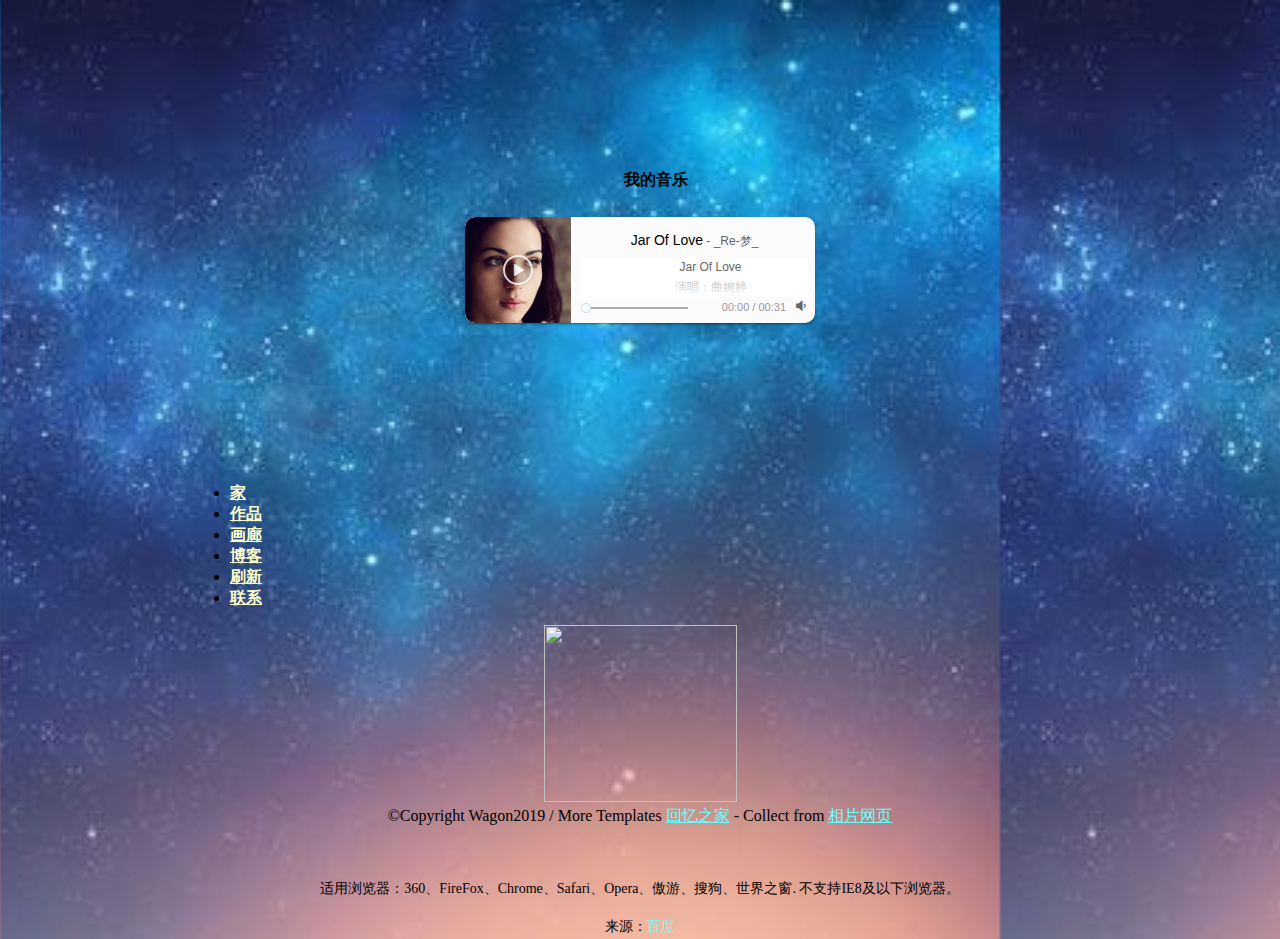
==== 音乐播放器/index.html @ e5b27c27 "杰" ====
﻿<!DOCTYPE html>
<html>
<head>
<meta charset="utf-8">
<meta name="viewport" content="width=device-width, initial-scale=1, maximum-scale=1">
<title>小型音乐播放器</title>

<link rel="stylesheet" href="APlayer.min.css">
<link rel="stylesheet" type="text/css" href="index.css">
<style type="text/css">
body {
	background-color: #CCCCCC;
	background-image: url(timg1
%20(2)_%E7%9C%8B%E5%9B%BE%E7%8E%8B.jpg);
	background-image: url(ti4535835mg
%20(2)_%E7%9C%8B%E5%9B%BE%E7%8E%8B.jpg);
	background-image: url(165465131.jpg);
}
body,td,th {
	color: #000000;
	text-align: center;
}
.navmenu.navmenu-default.navmenu-fixed-left .nav.navmenu-nav li a {
	font-weight: bold;
}
.navmenu.navmenu-default.navmenu-fixed-left .nav.navmenu-nav li a {
	color: #FF0000;
}
.navmenu.navmenu-default.navmenu-fixed-left .nav.navmenu-nav li a {
	color: #FF0;
}
.navmenu.navmenu-default.navmenu-fixed-left .nav.navmenu-nav li a {
	color: #FFC;
}
.navmenu.navmenu-default.navmenu-fixed-left .copyright-text a {
	color: #66FFFF;
}
.jie {
	color: #66FFFF;
}
.navmenu.navmenu-default.navmenu-fixed-left .nav.navmenu-nav li a {
	text-align: left;
}
.navmenu.navmenu-default.navmenu-fixed-left .nav.navmenu-nav {
	text-align: left;
}

</style>
</head>
<body>

<div id="header">
</div>
<div id="main">
	<div class="demo">
		<p><strong>我的音乐</strong></p>
        <div id="player3" class="aplayer">
            <pre class="aplayer-lrc-content">
                [00:00.00]Jar Of Love
[00:00.08]演唱：曲婉婷
[00:00.22]
[00:01.00]Another sunrise, another sunset
[00:05.10]Soon it'll all be yesterday
[00:08.33]Another good day, another bad day,
[00:12.77]What did you do today?
[00:15.95]Why do we choose to chase what we'll lose?
[00:19.77]What you want isn't what you have.
[00:23.34]What you have may not be yours, to keep.
[00:31.29]If I could find love, at a stop, in a park with open arms,
            </pre>
        </div>
	</div>
</div>

<script src="APlayer.min.js"></script>
<script>
	var ap3 = new APlayer({
		element: document.getElementById('player3'),//样式1
		narrow: false,
		autoplay: false,
		showlrc: true,
		music: {
			title: 'Jar Of Love',
			author: '_Re-梦_',
			url: 'aa.mp3',
			pic: 'zz.jpg'
		}
	});
	ap3.init();
</script>
</div>  

<div class="navmenu navmenu-default navmenu-fixed-left">
      
     <ul class="nav navmenu-nav">
        <li><a href="file:///C|/Users/Administrator/Desktop/网站/index.html">家</a></li>
        
        <li><a href="file:///C|/Users/Administrator/Desktop/网站/works.html">作品</a></li>
        
        <li><a href="file:///C|/Users/Administrator/Desktop/网站/gallery.html">画廊</a></li>
        
        <li><a href="file:///C|/Users/Administrator/Desktop/网站/blog.html">博客</a></li>
        
        <li><a href="index.html">刷新</a></li>
        
        <li><a href="file:///C|/Users/Administrator/Desktop/网站/contact.html">联系</a></li>
      </ul>
      <a class="navmenu-brand" href="#">           <img src="file:///img/logo.png" width="193" height="177"></a>
      <div class="social">
        <a href="#"><i class="fa fa-twitter"></i></a>
        <a href="#"><i class="fa fa-facebook"></i></a>
        <a href="#"><i class="fa fa-instagram"></i></a>
        <a href="#"><i class="fa fa-pinterest-p"></i></a>
        <a href="#"><i class="fa fa-google-plus"></i></a>
        <a href="#"><i class="fa fa-skype"></i></a>
      </div>
      <div class="copyright-text">©Copyright  Wagon2019 / More Templates <a href="http://www.cssmoban.com/" target="_blank" title="之家">回忆之家</a> - Collect from <a href="http://www.cssmoban.com/" title="网页" target="_blank">相片网页</a></div>
    </div>

<div style="text-align:center;margin:50px 0; font:normal 14px/24px 'MicroSoft YaHei';">
<p>适用浏览器：360、FireFox、Chrome、Safari、Opera、傲游、搜狗、世界之窗. 不支持IE8及以下浏览器。</p>
<p>来源：<span class="jie">百度 </span></p>
</div>
</body>
</html>
---- 音乐播放器/APlayer.min.css ----
@font-face{font-family:aplayer-fontello;src:url(font/aplayer-fontello.eot?72550380);
	src:url(font/aplayer-fontello.eot?72550380#iefix) 
	format("embedded-opentype"),
	url(font/aplayer-fontello.woff?72550380) 
	format("woff"),url(font/aplayer-fontello.ttf?72550380) 
	format("truetype"),url(font/aplayer-fontello.svg?72550380#fontello) 
	format("svg");
	font-weight:400;font-style:normal}
	.aplayer-narrow{width:66px}
	.aplayer-narrow .aplayer-info{display:none}
	.aplayer-withlrc.aplayer-narrow{width:106px}
	.aplayer-withlrc.aplayer 
	.aplayer-pic{height:106px;width:106px}
	aplayer-withlrc.aplayer .aplayer-info{margin-left:106px;height:106px}
	.aplayer-withlrc.aplayer .aplayer-lrc{display:block}
	.aplayer{
	font-family: Arial,Helvetica,sans-serif;
	margin: 5px;
	-webkit-box-shadow: 0 2px 2px 0 rgba(0,0,0,.14),0 3px 1px -2px rgba(0,0,0,.2),0 1px 5px 0 rgba(0,0,0,.12);
	box-shadow: 0 2px 2px 0 rgba(0,0,0,.14),0 3px 1px -2px rgba(0,0,0,.2),0 1px 5px 0 rgba(0,0,0,.12);
	-webkit-border-radius: 2px;
	border-radius: 10px;
	overflow: hidden;
	-webkit-user-select: none;
	-moz-user-select: none;
	-ms-user-select: none;
	user-select: none;
	background-color: #FBFBFB;
}
	.aplayer [class*=" aplayer-icon-"]:before,
	.aplayer [class^=aplayer-icon-]:before{font-family:aplayer-fontello;font-style:normal;font-weight:400;display:inline-block;text-decoration:inherit;width:1em;text-align:center;font-variant:normal;text-transform:none;line-height:1em}
	.aplayer .aplayer-lrc-content,.aplayer .aplayer-pic .aplayer-hide{display:none}
	.aplayer .aplayer-icon-weibo:before{content:'\e805'}
	.aplayer .aplayer-icon-play:before{content:'\e806'}
	.aplayer .aplayer-icon-pause:before{content:'\e807'}
	.aplayer .aplayer-icon-to-start:before{content:'\e808'}
	.aplayer .aplayer-icon-to-end:before{content:'\e809'}
	.aplayer .aplayer-icon-list:before{content:'\e80a'}
	.aplayer .aplayer-icon-menu:before{content:'\e80b'}
	.aplayer .aplayer-icon-volume-off:before{content:'\e800'}
	.aplayer .aplayer-icon-volume-down:before{content:'\e801'}
	.aplayer .aplayer-icon-volume-up:before{content:'\e802'}
	.aplayer span{cursor:default!important}
	.aplayer .aplayer-pic{position:relative;float:left;height:66px;width:66px}
	.aplayer .aplayer-pic img{
	height: 100%;
	width: 100%;
	border-radius: 10px 0px 0px 10px;
}
	.aplayer .aplayer-pic .aplayer-button{position:absolute;color:#fff;-webkit-border-radius:50%;border-radius:50%;opacity:.8;cursor:pointer;text-shadow:0 1px 1px rgba(0,0,0,.2);-webkit-box-shadow:0 1px 1px rgba(0,0,0,.2);box-shadow:0 1px 1px rgba(0,0,0,.2);background:rgba(0,0,0,.2)}
	.aplayer .aplayer-pic .aplayer-button:hover{opacity:1}
	.aplayer .aplayer-pic .aplayer-play{width:26px;height:26px;border:2px solid #fff;top:50%;left:50%;margin:-15px 0 0 -15px}
	.aplayer .aplayer-pic .aplayer-play .aplayer-icon-play{position:absolute;top:2px;left:4px;font-size:20px;line-height:23px}
	.aplayer .aplayer-pic .aplayer-pause{width:16px;height:16px;border:2px solid #fff;bottom:4px;right:4px}
	.aplayer .aplayer-pic .aplayer-pause .aplayer-icon-pause{position:absolute;top:1px;left:2px;font-size:12px;line-height:14px}
	.aplayer .aplayer-info{margin-left:106px;padding:14px 7px 0 10px;height:66px;-webkit-box-sizing:border-box;-moz-box-sizing:border-box;box-sizing:border-box}
	.aplayer .aplayer-info .aplayer-music{overflow:hidden;white-space:nowrap;text-overflow:ellipsis;margin-bottom:17px}
	.aplayer .aplayer-info .aplayer-music .aplayer-title{font-size:14px}
	.aplayer .aplayer-info .aplayer-music .aplayer-author{font-size:12px;color:#666}
	.aplayer .aplayer-info .aplayer-controller{position:relative}
	.aplayer .aplayer-info .aplayer-controller 
	.aplayer-bar-wrap{margin:0 120px 0 5px}
	.aplayer .aplayer-info .aplayer-controller .aplayer-bar-wrap .aplayer-bar{position:relative;height:2px;width:100%;background:#cdcdcd;cursor:pointer!important}
	.aplayer .aplayer-info .aplayer-controller .aplayer-bar-wrap .aplayer-bar .aplayer-loaded{position:absolute;left:0;top:0;bottom:0;background:#aaa;height:2px;-webkit-transition:all .5s ease;transition:all .5s ease}.aplayer .aplayer-info .aplayer-controller .aplayer-bar-wrap .aplayer-bar .aplayer-played{position:absolute;left:0;top:0;bottom:0;background:#b7daff;height:2px}
	.aplayer .aplayer-info .aplayer-controller .aplayer-bar-wrap .aplayer-bar .aplayer-played .aplayer-thumb{position:absolute;top:0;right:5px;margin-top:-4px;margin-right:-10px;height:8px;width:8px;border:1px solid #b7daff;-webkit-border-radius:50%;border-radius:50%;background:#fff;cursor:pointer!important}
	.aplayer .aplayer-info .aplayer-controller .aplayer-bar-wrap .aplayer-bar .aplayer-played .aplayer-thumb:hover{background:#b7daff}
	.aplayer .aplayer-info .aplayer-controller .aplayer-time{position:absolute;right:0;bottom:-5px;height:17px;color:#999;font-size:11px}
	.aplayer .aplayer-info .aplayer-controller .aplayer-time i{color:#666;font-size:15px}
	.aplayer .aplayer-info .aplayer-controller .aplayer-volume-wrap{display:inline-block;margin-left:7px;cursor:pointer!important}
	.aplayer .aplayer-info .aplayer-controller .aplayer-volume-wrap:hover .aplayer-volume-bar-wrap{display:block}.aplayer .aplayer-info .aplayer-controller .aplayer-volume-wrap .aplayer-volume-bar-wrap{display:none;position:absolute;bottom:17px;right:-5px;width:25px;height:40px;z-index:99}
	.aplayer .aplayer-info .aplayer-controller .aplayer-volume-wrap .aplayer-volume-bar-wrap .aplayer-volume-bar{position:absolute;bottom:0;right:10px;width:5px;height:35px;background:#aaa}
	.aplayer .aplayer-info .aplayer-controller .aplayer-volume-wrap .aplayer-volume-bar-wrap .aplayer-volume-bar .aplayer-volume{position:absolute;bottom:0;right:0;width:5px;background:#b7daff}
	.aplayer .aplayer-lrc{display:none;position:relative;height:40px;background:#fff;text-align:center;overflow:hidden;margin:-10px 0 10px}
	.aplayer .aplayer-lrc:after,.aplayer .aplayer-lrc:before{position:absolute;z-index:1;display:block;overflow:hidden;content:' ';width:100%}
	.aplayer .aplayer-lrc:before{top:0;height:10%;background:-webkit-linear-gradient(top,#fff 0,rgba(255,255,255,0) 100%);background:-webkit-gradient(linear,left top,left bottom,from(white),to(rgba(255,255,255,0)));background:linear-gradient(to bottom,#fff 0,rgba(255,255,255,0) 100%);filter:progid:DXImageTransform.Microsoft.gradient( startColorstr='#ffffff', endColorstr='#00ffffff', GradientType=0 )}
	.aplayer .aplayer-lrc:after{bottom:0;height:33%;background:-webkit-linear-gradient(bottom,#fff 0,rgba(255,255,255,0) 100%);background:-webkit-gradient(linear,left bottom,left top,from(white),to(rgba(255,255,255,0)));background:linear-gradient(to top,#fff 0,rgba(255,255,255,0) 100%);filter:progid:DXImageTransform.Microsoft.gradient( startColorstr='#00ffffff', endColorstr='#ffffff', GradientType=0 )}
	.aplayer .aplayer-lrc p{font-size:12px;color:#666;line-height:20px;padding:0;margin:0;-webkit-transition:all .5s ease-out;transition:all .5s ease-out;opacity:.4}
	.aplayer .aplayer-lrc p.aplayer-lrc-current{opacity:1}
	.aplayer .aplayer-lrc .aplayer-lrc-contents{width:100%;-webkit-transition:all .5s ease-out;transition:all .5s ease-out}
---- 音乐播放器/index.css ----
.demo {
    width: 360px;
    margin: 160px auto;
    border-radius: 10px;
}

.demo p {
	padding: 10px 0;
	position: relative;
	left: 16px;
	opacity: 1;
}

body {
	height: 595px;
	width: 900px;
	background-size: 1000px 968px;
	margin: 0px auto;
	background-color: #2D2D2D;
}
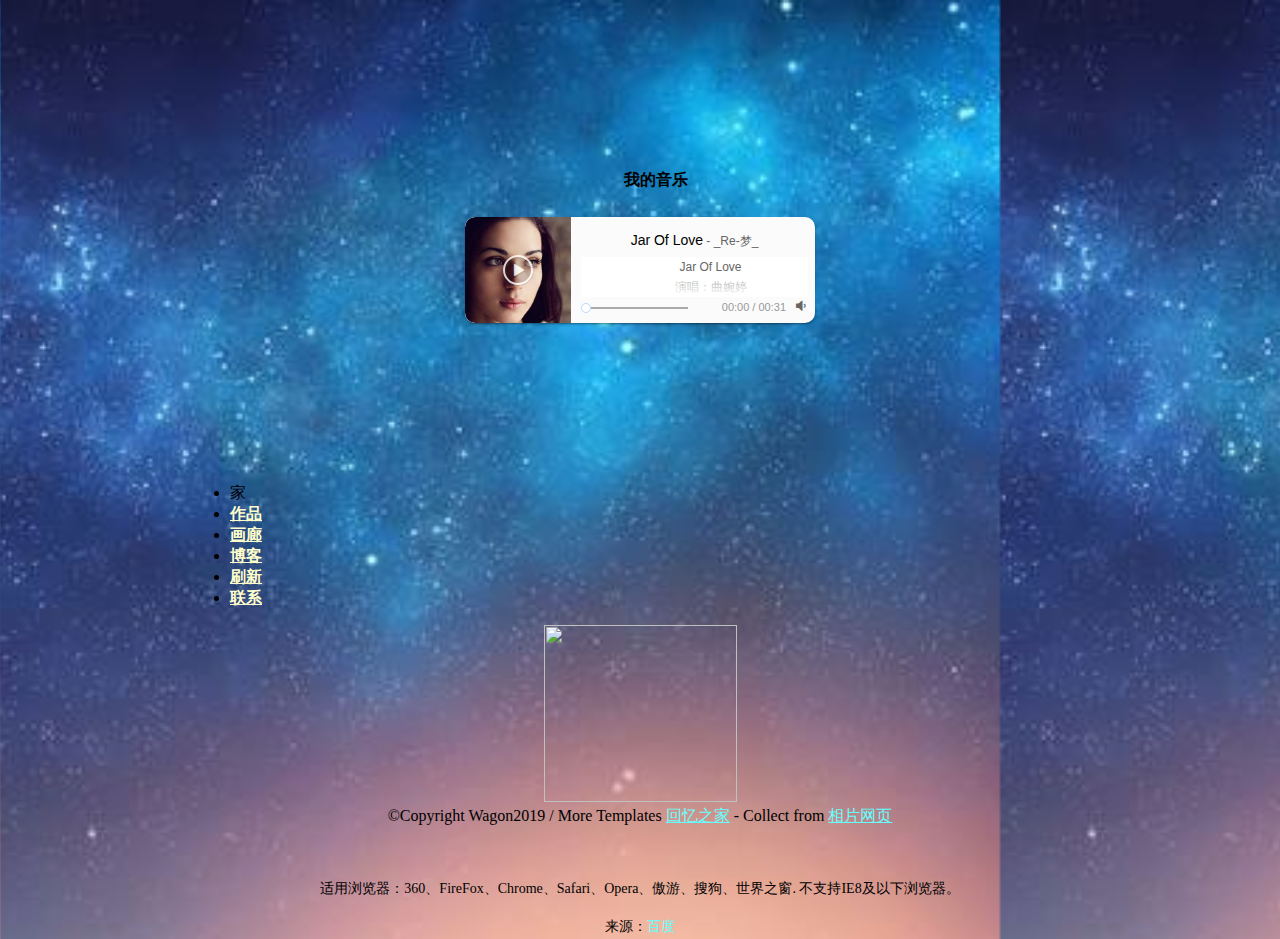
==== commit 66dc291b: "杰" ====
--- a/音乐播放器/index.html
+++ b/音乐播放器/index.html
@@ -93,7 +93,7 @@
 <div class="navmenu navmenu-default navmenu-fixed-left">
       
      <ul class="nav navmenu-nav">
-        <li><a href="file:///C|/Users/Administrator/Desktop/网站/index.html">家</a></li>
+        <li><location.href="index.html">家</a></li>
         
         <li><a href="file:///C|/Users/Administrator/Desktop/网站/works.html">作品</a></li>
         
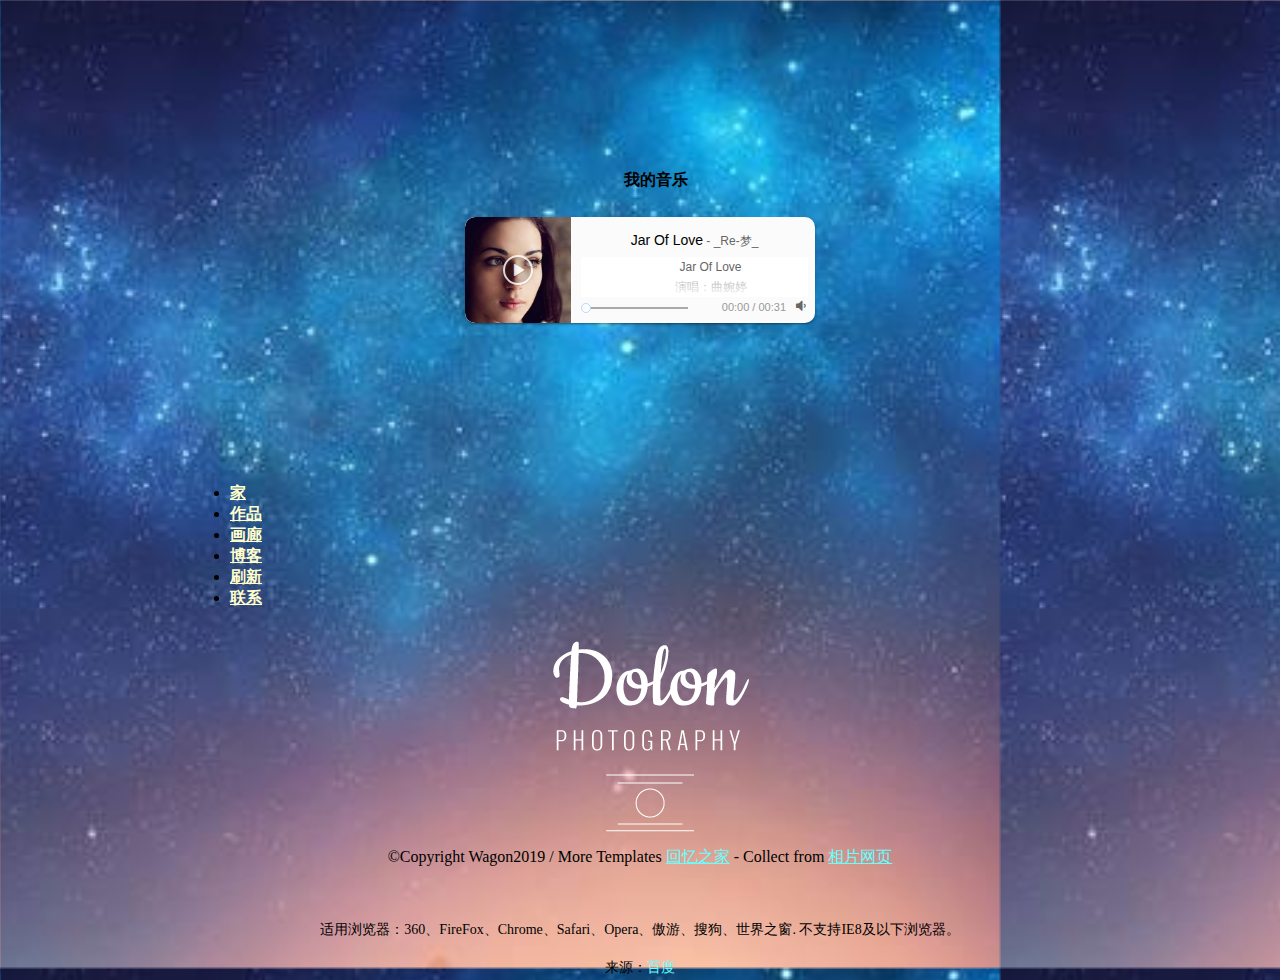
==== commit 234c509b: "杰" ====
--- a/音乐播放器/index.html
+++ b/音乐播放器/index.html
@@ -93,19 +93,19 @@
 <div class="navmenu navmenu-default navmenu-fixed-left">
       
      <ul class="nav navmenu-nav">
-        <li><location.href="index.html">家</a></li>
+        <li><a href="https://yj678.github.io/66/">家</a></li>
         
-        <li><a href="file:///C|/Users/Administrator/Desktop/网站/works.html">作品</a></li>
+        <li><a href="https://yj678.github.io/66/works.html">作品</a></li>
         
-        <li><a href="file:///C|/Users/Administrator/Desktop/网站/gallery.html">画廊</a></li>
+        <li><a href="https://yj678.github.io/66/gallery.html">画廊</a></li>
         
-        <li><a href="file:///C|/Users/Administrator/Desktop/网站/blog.html">博客</a></li>
+        <li><a href="https://yj678.github.io/66/blog.html">博客</a></li>
         
         <li><a href="index.html">刷新</a></li>
         
-        <li><a href="file:///C|/Users/Administrator/Desktop/网站/contact.html">联系</a></li>
+        <li><a href="https://yj678.github.io/66/contact.html">联系</a></li>
       </ul>
-      <a class="navmenu-brand" href="#">           <img src="file:///img/logo.png" width="193" height="177"></a>
+      <a class="navmenu-brand" href="#">           <img src="logo.png" width="238" height="218"></a>
       <div class="social">
         <a href="#"><i class="fa fa-twitter"></i></a>
         <a href="#"><i class="fa fa-facebook"></i></a>
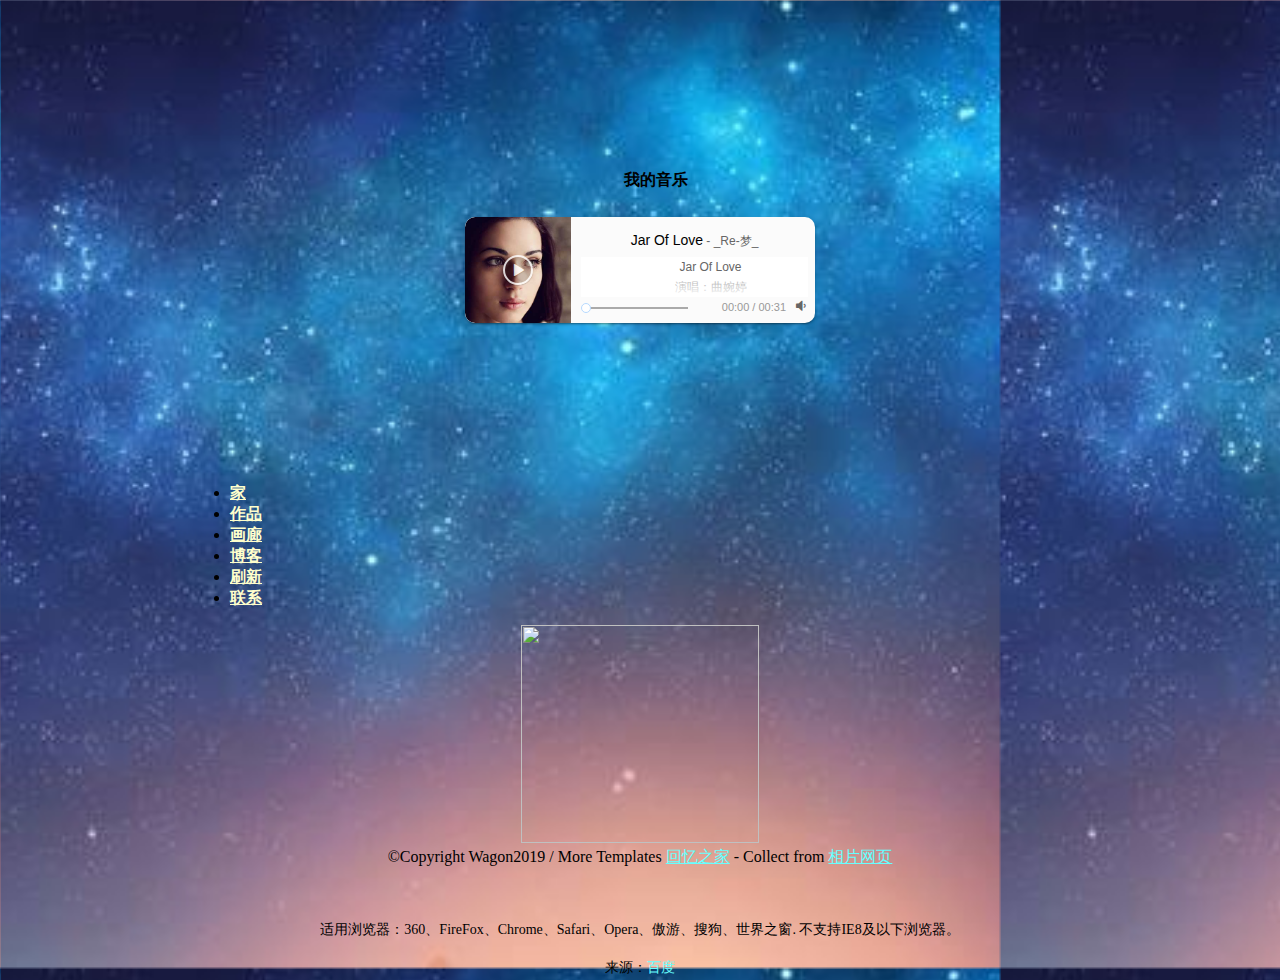
==== commit fdb2f075: "杰" ====
--- a/音乐播放器/index.html
+++ b/音乐播放器/index.html
@@ -105,7 +105,7 @@
         
         <li><a href="https://yj678.github.io/66/contact.html">联系</a></li>
       </ul>
-      <a class="navmenu-brand" href="#">           <img src="logo.png" width="238" height="218"></a>
+      <a class="navmenu-brand" href="#">           <img src="：\img\logo.png" width="238" height="218"></a>
       <div class="social">
         <a href="#"><i class="fa fa-twitter"></i></a>
         <a href="#"><i class="fa fa-facebook"></i></a>
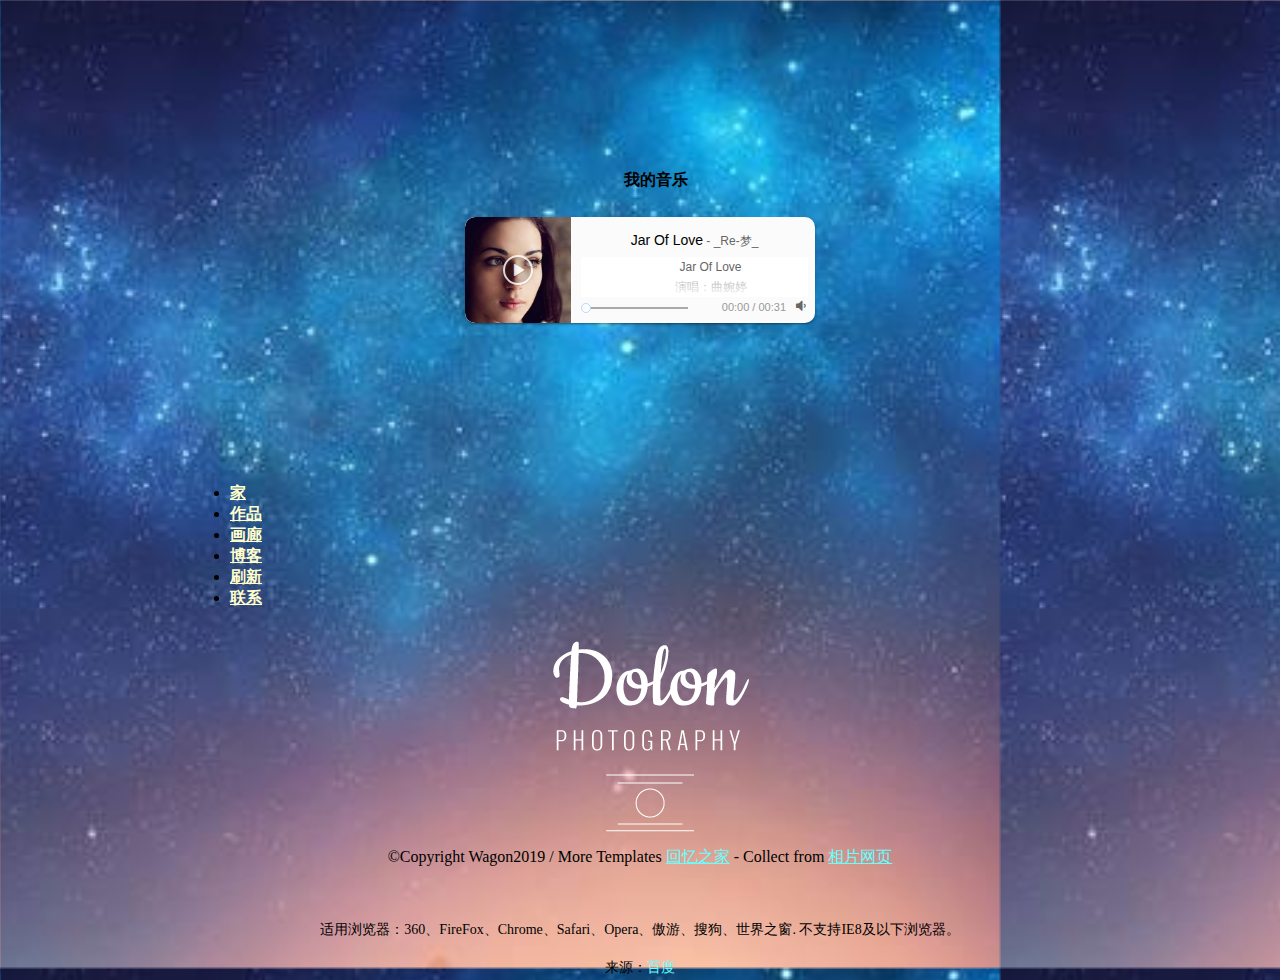
==== commit 748f0107: "杰" ====
--- a/音乐播放器/index.html
+++ b/音乐播放器/index.html
@@ -105,7 +105,7 @@
         
         <li><a href="https://yj678.github.io/66/contact.html">联系</a></li>
       </ul>
-      <a class="navmenu-brand" href="#">           <img src="：\img\logo.png" width="238" height="218"></a>
+      <a class="navmenu-brand" href="#">           <img src="logo.png" width="238" height="218"></a>
       <div class="social">
         <a href="#"><i class="fa fa-twitter"></i></a>
         <a href="#"><i class="fa fa-facebook"></i></a>
